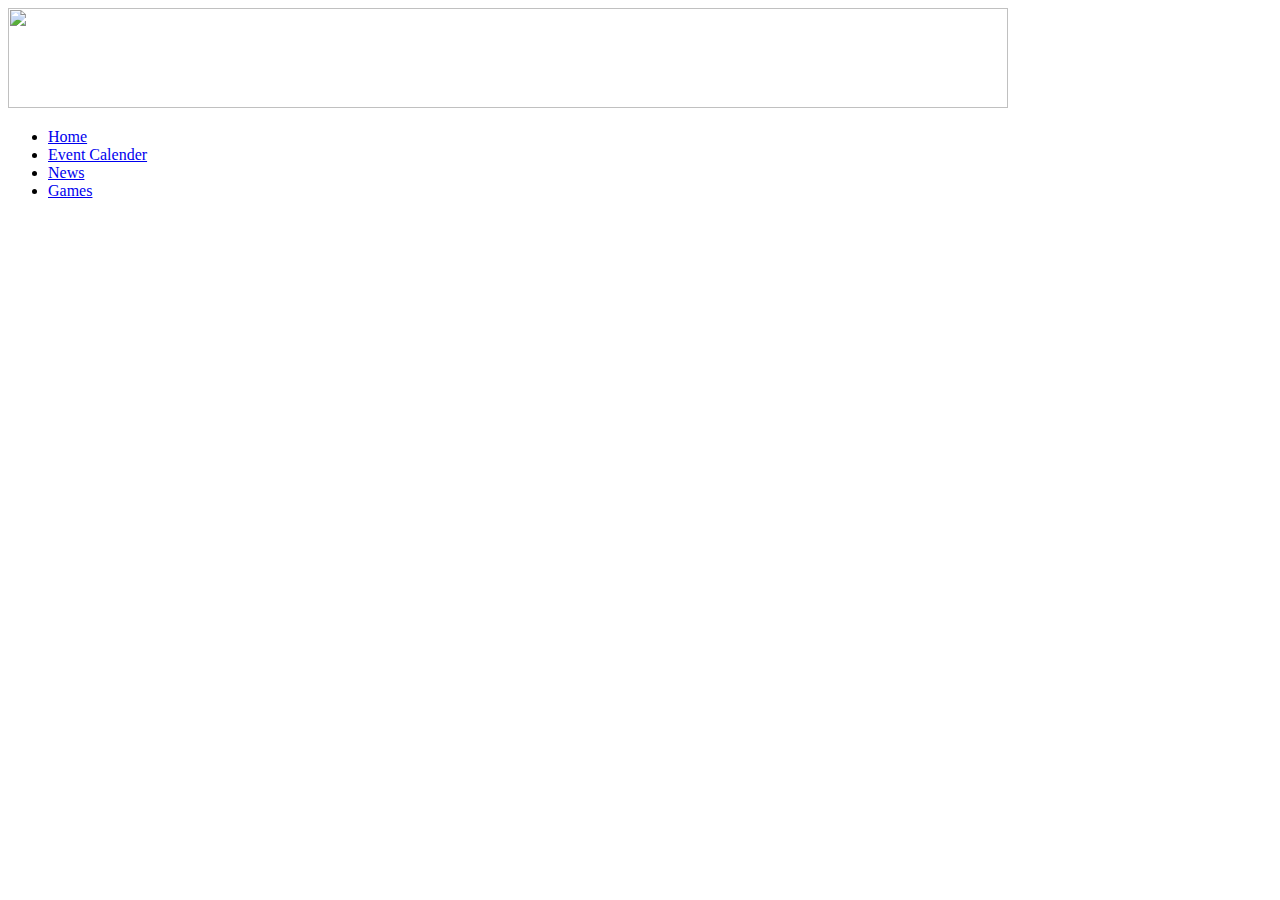
==== code/layout-templates/header.html @ fa4c8e27 "the place to find what you actually want" ====
<!DOCTYPE html>
<html>
<head>
<!-- styles listed -->
<link type="text/css" href="css/main.css" rel="stylesheet">
<!-- title of page shown in Browser tab/window -->
<title>The Nerd cms</title>
<!-- meta data for search optimization -->
<meta name="keywords" content="">
</head>
<body>
<header>
<!-- this is the place containing the page navigation and general things at the top of the page -->
<img src="images/topbanner.png" alt="" height="100px" width="1000px" id="banner" >
<!-- make whatever image you like with the sizes in the img tag or better for good quality -->
<nav id="main-nav" class="nav">
<ul id="main-nav-ul" class="nav">
<li><a href="index" >Home</a></li>
<li><a href="calender" >Event Calender</a></li>
<li><a href="news" >News</a></li>
<li><a href="games" >Games</a></li>
<!-- add menus items here -->
</ul>
</nav>
</header>

	<section class="main-page" id="container">
	
		<article class="main-page">
		<header class="main-page">
				<hgroup class="main-page">
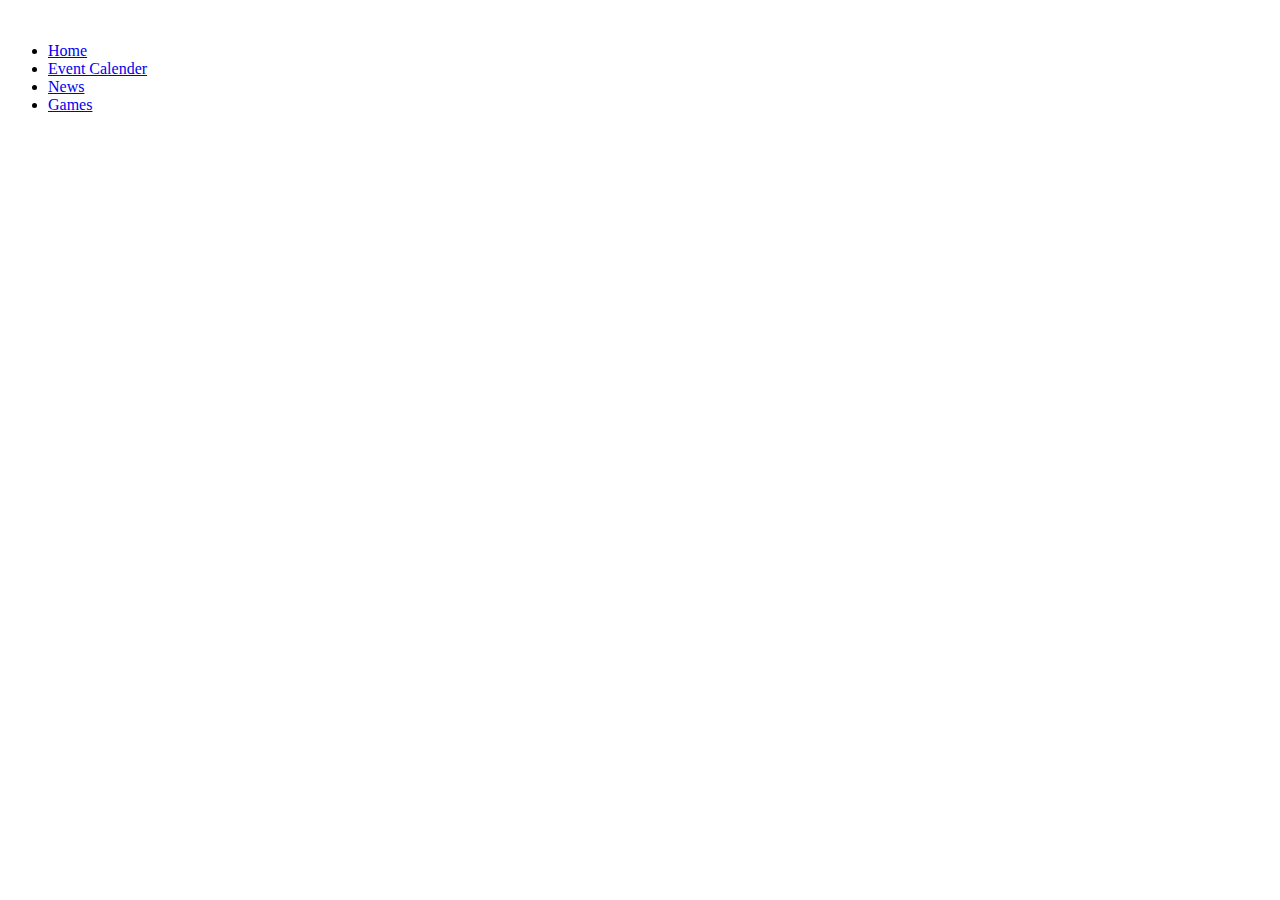
==== commit 088b7987: "width and height of banner remove from html to allow css to size all objects." ====
--- a/code/layout-templates/header.html
+++ b/code/layout-templates/header.html
@@ -11,7 +11,7 @@
 <body>
 <header>
 <!-- this is the place containing the page navigation and general things at the top of the page -->
-<img src="images/topbanner.png" alt="" height="100px" width="1000px" id="banner" >
+<img src="images/topbanner.png" alt="" id="banner" >
 <!-- make whatever image you like with the sizes in the img tag or better for good quality -->
 <nav id="main-nav" class="nav">
 <ul id="main-nav-ul" class="nav">
